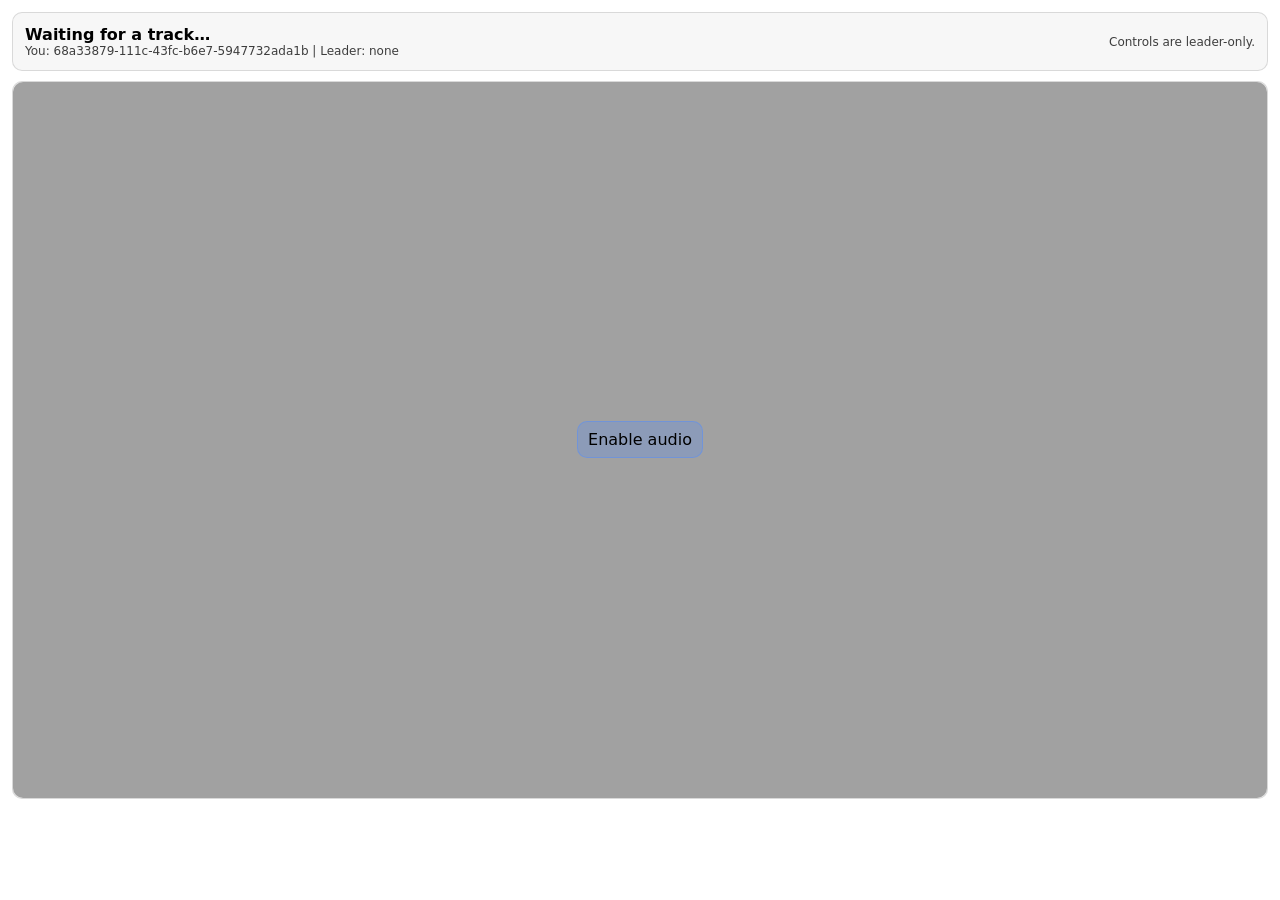
==== mainstage.html @ c0d9faca "Update from https://github.com/adrenalinehit/google-meet-addon-dj/commit/beab933dcc91d6b6f0d6ce8771c" ====
<!doctype html>
<html lang="en">
  <head>
    <meta charset="UTF-8" />
    <meta name="viewport" content="width=device-width, initial-scale=1.0" />
    <title>YouTube DJ - Main stage</title>
    <script type="module" crossorigin src="/assets/mainstage-Yt24B1jd.js"></script>
    <link rel="modulepreload" crossorigin href="/assets/meetClient-CLgR7F-v.js">
    <link rel="stylesheet" crossorigin href="/assets/meetClient-DnzHl-hW.css">
  </head>
  <body>
    <div id="root"></div>
  </body>
</html>
---- assets/meetClient-DnzHl-hW.css ----
:root{color-scheme:light dark}html,body{height:100%}body{margin:0;font-family:system-ui,-apple-system,Segoe UI,Roboto,Helvetica,Arial,sans-serif}button,input{font:inherit}.container{padding:12px}.card{border:1px solid rgba(127,127,127,.25);border-radius:10px;padding:12px;background:#7f7f7f0f}.row{display:flex;gap:8px;align-items:center}.rowWrap{display:flex;gap:8px;flex-wrap:wrap;align-items:center}.spacer{height:10px}.muted{opacity:.75}.btn{border:1px solid rgba(127,127,127,.35);border-radius:10px;padding:8px 10px;background:#7f7f7f1f;cursor:pointer}.btnPrimary{background:#508cff40;border-color:#508cff73}.btnDanger{background:#ff505033;border-color:#ff505066}.input{flex:1;border:1px solid rgba(127,127,127,.35);border-radius:10px;padding:8px 10px;background:#7f7f7f14}
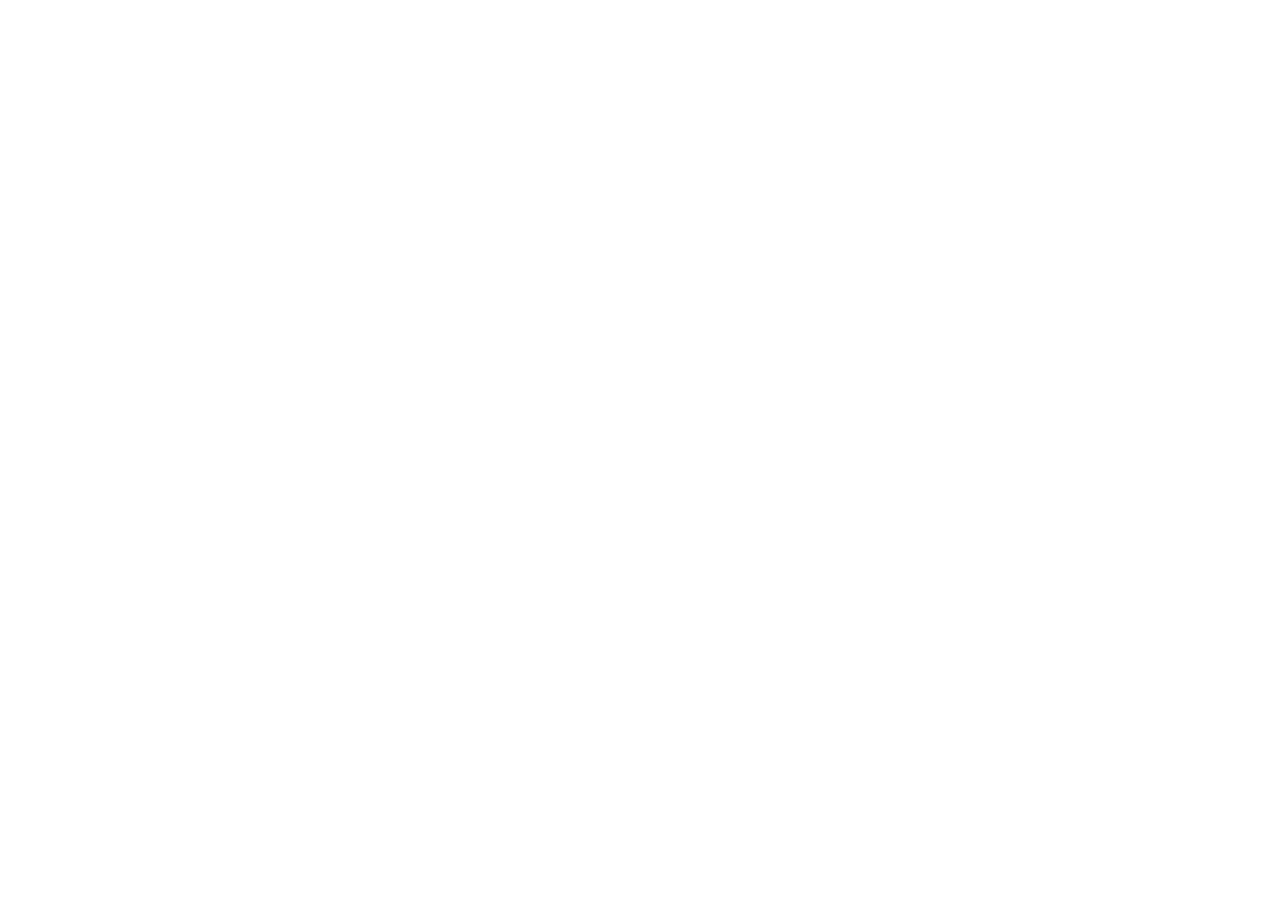
==== commit 9db338f2: "Update mainstage.html" ====
--- a/mainstage.html
+++ b/mainstage.html
@@ -4,9 +4,9 @@
     <meta charset="UTF-8" />
     <meta name="viewport" content="width=device-width, initial-scale=1.0" />
     <title>YouTube DJ - Main stage</title>
-    <script type="module" crossorigin src="/assets/mainstage-Yt24B1jd.js"></script>
-    <link rel="modulepreload" crossorigin href="/assets/meetClient-CLgR7F-v.js">
-    <link rel="stylesheet" crossorigin href="/assets/meetClient-DnzHl-hW.css">
+    <script type="module" crossorigin src="/meet-dj-hosting/assets/mainstage-Yt24B1jd.js"></script>
+    <link rel="modulepreload" crossorigin href="/meet-dj-hosting/assets/meetClient-CLgR7F-v.js">
+    <link rel="stylesheet" crossorigin href="/meet-dj-hosting/assets/meetClient-DnzHl-hW.css">
   </head>
   <body>
     <div id="root"></div>
